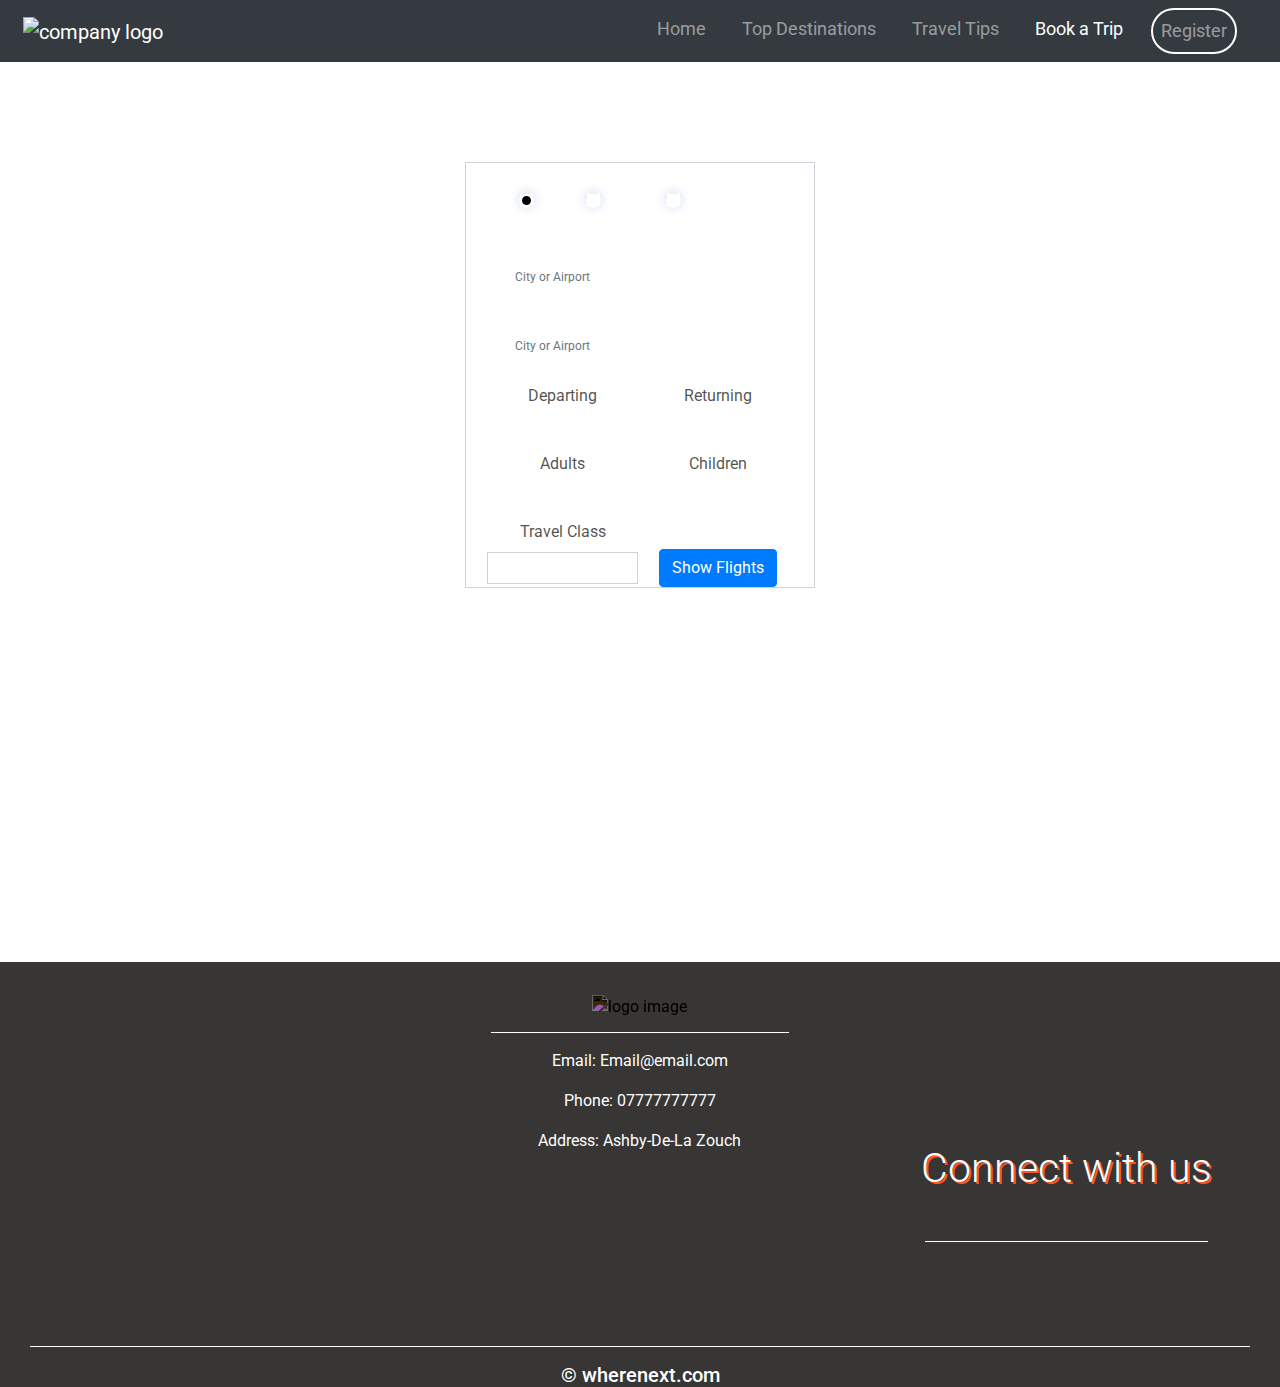
==== booking.html @ b9d92631 "added booking form" ====
<!DOCTYPE html>
<html lang="en">
<head>
    <meta charset="UTF-8">
    <meta name="viewport" content="width=device-width, initial-scale=1.0">
    <meta http-equiv="X-UA-Compatible" content="ie=edge">
    <link href="https://fonts.googleapis.com/css?family=Roboto&display=swap" rel="stylesheet">
    <link rel="stylesheet" href="https://stackpath.bootstrapcdn.com/bootstrap/4.4.1/css/bootstrap.min.css" integrity="sha384-Vkoo8x4CGsO3+Hhxv8T/Q5PaXtkKtu6ug5TOeNV6gBiFeWPGFN9MuhOf23Q9Ifjh" crossorigin="anonymous">
    <script src="https://kit.fontawesome.com/8a0d422d02.js" crossorigin="anonymous"></script>
    <link rel="stylesheet" href="style.css">
    <title>Where Next?</title>
</head>
<body>
                    <!---Bootstrap Navbar-->
    <nav class="navbar navbar-expand-md navbar-dark bg-dark sticky-top">
        <div class="container-fluid">
            <a class="navbar-brand" href='index.html'><img src='images/logo.png' alt='company logo' id="companyLogo"></a> <!---image in header links to homepage-->
                <button class="navbar-toggler" type="button" data-toggle="collapse" data-target="#responsiveNavbar" aria-controls="responsiveNavbar" aria-expanded="false" aria-label="Toggle navigation">
                    <span class='navbar-toggler-icon'></span>
                </button>
                    <div class="collapse navbar-collapse" id="responsiveNavbar">
                        <ul class="navbar-nav ml-auto">
                            <li class='nav-item'> 
                                <a class="nav-link" href="index.html">Home</a>
                            </li>
                            <li class='nav-item'>
                                <a class="nav-link" href="destinations.html">Top Destinations</a>
                            </li>
                            <li class='nav-item'>
                                <a class="nav-link" href="tips.html">Travel Tips</a>
                            </li>
                           <li class='nav-item active'>
                                <a class="nav-link" href="booking.html">Book a Trip</a> <!---current page and is highlighted in navbar -->
                            </li>
                            <li class='nav-item'>
                                <a class="nav-link login-btn" href="register.html">Register</a>
                            </li>
                        </ul>
                    </div>
        </div>
    </nav>
<section class="main bg-booking">
    <div class="container col-lg-12 booking-form-box">
        <div class="radio-btn">
            <input type="radio" class="btn" name="check" checked="checked"><span>Return</span>
            <input type="radio" class="btn" name="check"><span>One Way</span>
            <input type="radio" class="btn" name="check"><span>Multi-Centre</span>
        </div>
            <div class="booking-form">
                <label>Flying From</label>
                    <input type="text" class="form-control" placeholder="City or Airport">
                        <label>Flying To</label>
                            <input type="text" class="form-control" placeholder="City or Airport">
            </div>
                <div class="input-grp">
                    <label>Departing</label>
                        <input type="date" class="form-control select-date">
                </div>
                    <div class="input-grp">
                        <label>Returning</label>
                            <input type="date" class="form-control select-date">
                    </div>
                        <div class="input-grp">
                            <label>Adults</label>
                                <input type="number" class="form-control" value="1">
                        </div>           
                            <div class="input-grp">
                                <label>Children</label>
                                    <input type="number" class="form-control" value="0">
                            </div>  
                                <div class="input-grp">
                                    <label>Travel Class</label>
                                        <select class="custom-select">
                                            <option value="1">Economy Class</option>
                                            <option value="2">Business Class</option>
                                            <option value="3">First Class</option>
                                        </select>
                                </div>
                                    <div class="input-grp">
                                        <button type="button" class="btn btn-primary flights">Show Flights</button>
                                    </div>

    </div>
</section>

                    <!---Footer-->
    <footer>
        <div class="container-fluid padding">
            <div class="row text-center">
                <div class="col-md-4">
                    <iframe width="100%" height="100%"style="border:0" src="https://www.google.com/maps/embed/v1/place?q=place_id:ChIJoyYH3VL7eUgRGLC-rY9n6H8&key=AIzaSyBdzYyNdBvNU3rtO-vLR3D1txuIoy6WKqI" allowfullscreen></iframe>
                </div>                  
                        <div class="col-md-4">
                            <img src="images/logo.png" alt="logo image" id="logoImage">
                                <hr class="light">
                                        <p>Email: Email@email.com</p>
                                        <p>Phone: 07777777777</p>
                                        <p>Address: Ashby-De-La Zouch</p>
                        </div>                
                                                        <!---Social links-->
        <div class="col-md-4 social">
            <h2 class="display-4">Connect with us</h2>
            <hr class="light">
                <div class="social padding">
                <a href="https://www.facebook.com/" target="blank"><i class="fab fa-facebook"></i></a>
                <a href="https://www.instagram.com/" target="blank"><i class="fab fa-instagram"></i></a>
                <a href="https://www.twitter.com/" target="blank"><i class="fab fa-twitter"></i></a>
                <a href="https://www.google.com/" target="blank"><i class="fab fa-google-plus-g"></i></a>
                <a href="https://www.linkedin.com/" target="blank"><i class="fab fa-linkedin"></i></a>
                </div>
            </div>
                        </div>
                            <div class="col-12 text-center">
                                <hr class="light-full">
                                    <h5>&copy; wherenext.com</h5>
                            </div>
        </div>
        </div>
    </footer>
        <script src="https://code.jquery.com/jquery-3.3.1.slim.min.js" integrity="sha384-q8i/X+965DzO0rT7abK41JStQIAqVgRVzpbzo5smXKp4YfRvH+8abtTE1Pi6jizo" crossorigin="anonymous"></script>
        <script src="https://cdnjs.cloudflare.com/ajax/libs/popper.js/1.14.7/umd/popper.min.js" integrity="sha384-UO2eT0CpHqdSJQ6hJty5KVphtPhzWj9WO1clHTMGa3JDZwrnQq4sF86dIHNDz0W1" crossorigin="anonymous"></script>
        <script src="https://stackpath.bootstrapcdn.com/bootstrap/4.3.1/js/bootstrap.min.js" integrity="sha384-JjSmVgyd0p3pXB1rRibZUAYoIIy6OrQ6VrjIEaFf/nJGzIxFDsf4x0xIM+B07jRM" crossorigin="anonymous"></script>
</body>
---- style.css ----
@import url('https://fonts.googleapis.com/css?family=Roboto&display=swap');

html, body{
    height: 100%;
    width: 100%;
    font-family: 'roboto', sans-serif;
    color: rgba(24, 23, 23, 0.753)
}

/*---NavBar---*/

.navbar{
    padding: 8px;
}

.navbar-nav li {
    padding-right: 20px;
}

#companyLogo {
    width: 80px;
    height: 80px;
}

.nav-link{
    font-size: 17.5px !important; 
}

.login-btn{
    border: 1px solid #fff;
    border-radius: 30px;
    border-width: 2px;
}

/*---Background Image---*/

.bg{
  background-image: url("images/background.png");
  height: 100%;
  background-position: center;
  background-repeat: no-repeat;
  background-size: cover;
}

.bg-booking{
  padding-top: 100px;
  background-image: url("images/background2.png");
  height: 100%;
  background-position: center;
  background-repeat: no-repeat;
  background-size: cover;
}

/*---Homepage search---*/

.search h1{
    text-align: center;
    padding-top: 100px;
    padding-bottom: 0;
    font-size: 55px;
    color: #fff;
}

.search p{
    text-align: center;
    font-size: 25px;
    color: #fff;
}

.input-group{
    width: 90%;
    max-width: 500px;
    border-radius: 30px;
    background: #fff;
    margin: auto;
    padding: 2px;
}

.form-control{
    border: 0 !important;
    border-radius: 30px !important;
    margin: 2px;
    box-shadow: none !important;
}

.input-group-text-btn{
    width: 100px;
    background-image: linear-gradient(#00ff7e, #1f3d90);
    border: 0 !important;
    color: #fff !important;
    padding: 0 25px !important;
    border-radius: 30px !important;
    box-shadow: none !important;
}

.input-group-text-btn:focus{
    outline:none;
}

/*---Destinations---*/

.destinations{
    padding: 100px 0;
}

.destinations h1{
    text-align: center;
    padding-bottom: 30px;
}

.feature-img img{
    width: 100%;
}

.price{
    width: 50px;
    height: 50px;
    background: #ff5722;
    color: #fff;
    font-weight: 600;
    border-radius: 50%;
    padding: 10px;
    box-shadow: 0 0 10px 1px rgba(37, 73, 214, 0.18);
    position: absolute;
    left: 5px;
    bottom: -50px;
}

.price p{
    font-size: 15px;
    padding-top: 5px;
    padding-left: 0px;
    padding-right: 10px;
    margin-right: 5px;
}

#nyc{
    font-size: 10px;
    padding-top: 10px;
    padding-left: 5px;
    padding-right: 10px;
    margin-right: 5px; 
}

.feature-img{
    position: relative;
}

.rating{
    padding: 3px;
    float: right;
    background: #fff;
    bottom: -1px;
    right: 0px;
    position: absolute;
}

.destinations .fa{
    font-size: 15px;
    color: #ff5722;
}

.destination-details{
    padding: 20px;
    text-align: justify;
}

.destination-details h4{
    font-weight: 700px;
    margin-top: 50px;
}

.destination-details .fa{
    margin-right: 5px;
}

.feature-box{
    box-shadow: 0 0 10px 1px rgba(37, 73, 214, 0.18);
    margin-bottom: 30px;
}

.feature-box:hover{
    transform: scale(1.1);
}

.book-button{
    text-align: center;
    padding: 10px;
}

/*---travel tips--*/

.references h1{
    text-align: center;
    text-shadow: 3px 3px rgba(37, 73, 214, 0.18);
    text-decoration: underline;
    padding: 30px;
    font-weight: 700px
}

.card{
    width: 18rem;
    box-shadow: 0 0 10px 1px rgba(37, 73, 214, 0.18);
    margin-bottom: 30px;
}

.card:hover{
transform: scale(1.1);
}

#tripAdviserLogo{
    height: 150px;
    padding-left: 30px;
}

#xeLogo{
    height:150px;
}

.top10{
    box-shadow: 0 0 15px 10px rgba(37, 73, 214, 0.18);
}

.top10 h2{
    font-weight: 700px;
    font-size: 50px;
    text-align: center;
    text-shadow: 3px 3px rgba(37, 73, 214, 0.18);
    padding-top: 25px;
    padding-bottom: 25px;
}

#containerBackground{
    background-color: rgba(156, 148, 148, 0.26);
    padding:0;
}

.bacpacker-img{
  background-image: url("images/backpacker.png");
  height: 100%;
  background-position: center;
  background-repeat: no-repeat;
  background-size: cover;
}

.col-background{
    box-shadow: 0 0 10px 1px rgba(37, 73, 214, 0.18);
    margin-bottom: 30px;
    background-color: rgba(211, 199, 199, 0.514);
    height: 100%
}

.list-items{
    font-size: 40px;
    font-weight: 300px;
    color: white;
    z-index: 1;
    margin-left: 300px
}

/*---Booking form--*/

.booking-form-box{
    padding-top: 10px;
    max-width: 350px;
    border: 1px solid #ced4da;
    text-align: center;
}

.radio-btn{
    margin: 0 20px;
}

.radio-btn .btn{
    margin: 20px 10px 20px 0;
    box-shadow: 0 0 10px 1px rgba(37, 73, 214, 0.18);
}

.radio-btn .btn::after{
    content: '';
    height: 15px;
    width: 15px;
    top: -2px;
    left: -1px;
    background-color: #fff;
    position: relative;
    display: inline-block;
    border: 3px solid #fff;
    visibility: visible;
    border-radius: 50%;
}

.radio-btn .btn:checked::after{
    content: '';
    background-color: #000;
    transition: 0.5s;
}

.radio-btn span{
    color: #fff;
    margin-right: 5px;
    font-size: 12px;
}

.booking-form{
    padding: 0 20px 20px;   
}

.booking-form label{
    margin-bottom: 5px;
    margin-top: 10px;
    font-size: 12px;
    color:#fff;
}

.input::placeholder{
    color: #fff !important;

}

.input-grp{
    width: 151px;
    display: inline-block;
}

.form-control{
    font-size: 12px !important;
    border-radius: 30px !important;
    color: #fff !important;
    background: transparent !important;
    box-shadow: none !important;
}

.select-date::-webkit-inner-spin-button,
.select-date::-webkit-outer-spin-button{
    -webkit-appearance: none;
    margin: 0;
}

.select-date::-webkit-calendar-picker-indicator{
    background: transparent !important;
}

.custom-select{
    color: #fff !important;
    font-size: 12px !important;
    border: 1px solid #ced4da !important;
    box-shadow: none !important;
    border-radius: 0 !important;
    background: transparent !important;
}

.custom-select option{
    color: #333;
}

.flight{
    width: 100%;
    padding: 9px 0 !important;
    font-size: 12px !important;
    border: 1px solid #ced4da !important;
    background: transparent !important;
    box-shadow: none !important;
    border-radius: 0 !important;
}

.flight:hover{
    background-color: #fff !important;
    color: #000 !important;
    transition: 0.5s !important;
}

/*---Welcome---*/

.welcome{
    width: 75%;
    margin: 0 auto;
    padding-top: 32px;
}

.welcome hr {
    border-top: 2px solid rgba(49, 48, 48, 0.753);
    width: 95%;
    margin-top: 5px;
    margin-bottom: 16px;
}

#joinNow{
    margin-bottom: 20px;
}

/*---Form Container---*/

.form-container{
    background-color:whitesmoke;
    padding:30px;
    border-radius: 10px;
    box-shadow: 0px 0px 10px #000;
    margin-top: 10px;
    margin-bottom: 20px;
}



/*---Footer--*/

footer{
    background-color: rgba(53, 50, 50, 0.986);
    color: white;
    padding-top: 32px; 
}

hr.light{
    border-top: 1px solid white;
    width:75%;
    margin-top: 13px;
    margin-bottom: 16px; 
}

#logoImage{
    height: 55%;
    width: 45%;
    filter: invert(100%);
}

hr.light-full{
    border-top: 1px solid white;
    width:100%;
    margin-top: 13px;
    margin-bottom: 16px; 
}

/*---Social Icons---*/

.social{
    font-size: 40px;
    padding: 25px;
}

.social h2{
    font-size: 41px;
    padding: 35px;
    text-shadow: 2px 2px #ff5722;
}

.fa-facebook{
    color: #3b5998;
}

.fa-instagram{
    color: #fb3958;
}

.fa-twitter{
    color: #00aced;
}

.fa-google-g-plus{
    color: #dd4b39;
}

.fa-linkedin{
    color: #0e76a8;
}

.fa-facebook:hover,
.fa-instagram:hover,
.fa-twitter:hover,
.fa-google-g-plus,
.fa-linkedin:hover{
 color: rgba(15, 15, 15, 0.986);
}

/*---Media Queries---*/

@media (min-width: 992px){
    .social h2{
        margin-top: 90px;
    }
}

@media (max-width: 992px){
    .social a{
        font-size: 60px;
        padding: 20px;
    }
}
@media (max-width: 768px){
    .social h2{
        top: 45%;
        font-size: 90%;
        font-weight: 400;
        padding-bottom: 3px;
    }

    .login-btn{
        border:0;
}

    .display-4{
        font-size: 100%;
    }
    .social a{
        font-size: 40px;
        padding: 10px;
    }  
}
@media (max-width: 576px){
    .social h2{
        top: 45%;
        font-size: 70%;
        font-weight: 400;
        padding-bottom: 3px;
    }
    .login-btn{
        border:0;
}
    .display-4{
        font-size: 100%;
    }

    .social a{
        font-size: 20px;
        padding: 0;
    }    
}
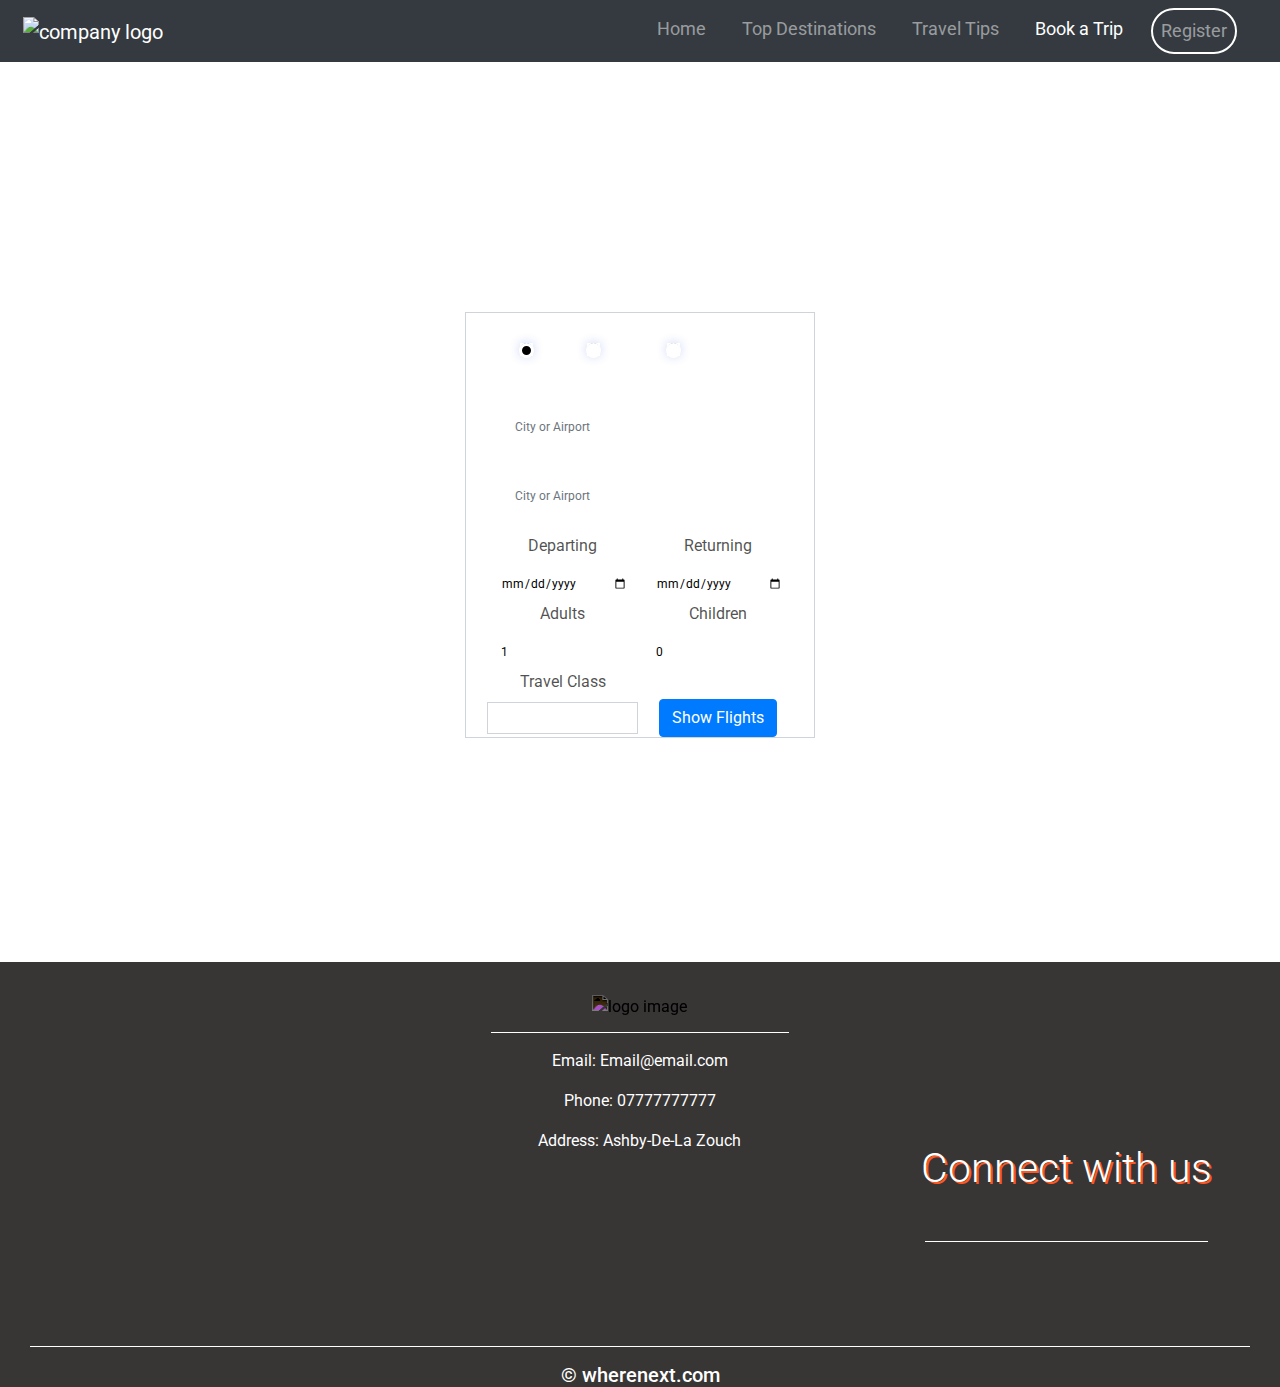
==== commit 02acf717: "added skyscanner widget" ====
--- a/booking.html
+++ b/booking.html
@@ -62,11 +62,11 @@
                     </div>
                         <div class="input-grp">
                             <label>Adults</label>
-                                <input type="number" class="form-control" value="1">
+                                <input type="number" class="form-control" value="1" min="0">
                         </div>           
                             <div class="input-grp">
                                 <label>Children</label>
-                                    <input type="number" class="form-control" value="0">
+                                    <input type="number" class="form-control" value="0" min="0">
                             </div>  
                                 <div class="input-grp">
                                     <label>Travel Class</label>
@@ -79,10 +79,11 @@
                                     <div class="input-grp">
                                         <button type="button" class="btn btn-primary flights">Show Flights</button>
                                     </div>
-
     </div>
 </section>
 
+<div data-skyscanner-widget="MultiVerticalWidget"></div>
+<script src="https://widgets.skyscanner.net/widget-server/js/loader.js" async></script>
                     <!---Footer-->
     <footer>
         <div class="container-fluid padding">
@@ -115,7 +116,6 @@
                                     <h5>&copy; wherenext.com</h5>
                             </div>
         </div>
-        </div>
     </footer>
         <script src="https://code.jquery.com/jquery-3.3.1.slim.min.js" integrity="sha384-q8i/X+965DzO0rT7abK41JStQIAqVgRVzpbzo5smXKp4YfRvH+8abtTE1Pi6jizo" crossorigin="anonymous"></script>
         <script src="https://cdnjs.cloudflare.com/ajax/libs/popper.js/1.14.7/umd/popper.min.js" integrity="sha384-UO2eT0CpHqdSJQ6hJty5KVphtPhzWj9WO1clHTMGa3JDZwrnQq4sF86dIHNDz0W1" crossorigin="anonymous"></script>
--- a/style.css
+++ b/style.css
@@ -23,7 +23,7 @@
 }
 
 .nav-link{
-    font-size: 17.5px !important; 
+    font-size: 17.5px!important; 
 }
 
 .login-btn{
@@ -43,7 +43,7 @@
 }
 
 .bg-booking{
-  padding-top: 100px;
+  padding-top: 120px;
   background-image: url("images/background2.png");
   height: 100%;
   background-position: center;
@@ -77,20 +77,20 @@
 }
 
 .form-control{
-    border: 0 !important;
-    border-radius: 30px !important;
+    border: 0!important;
+    border-radius: 30px!important;
     margin: 2px;
-    box-shadow: none !important;
+    box-shadow: none!important;
 }
 
 .input-group-text-btn{
     width: 100px;
     background-image: linear-gradient(#00ff7e, #1f3d90);
-    border: 0 !important;
-    color: #fff !important;
-    padding: 0 25px !important;
-    border-radius: 30px !important;
-    box-shadow: none !important;
+    border: 0!important;
+    color: #fff!important;
+    padding: 0 25px!important;
+    border-radius: 30px!important;
+    box-shadow: none!important;
 }
 
 .input-group-text-btn:focus{
@@ -314,7 +314,7 @@
 }
 
 .input::placeholder{
-    color: #fff !important;
+    color: #fff!important;
 
 }
 
@@ -324,11 +324,10 @@
 }
 
 .form-control{
-    font-size: 12px !important;
-    border-radius: 30px !important;
-    color: #fff !important;
-    background: transparent !important;
-    box-shadow: none !important;
+    font-size: 12px!important;
+    border-radius: 10px!important;
+    color: #000!important;
+    box-shadow: none!important;
 }
 
 .select-date::-webkit-inner-spin-button,
@@ -337,17 +336,17 @@
     margin: 0;
 }
 
-.select-date::-webkit-calendar-picker-indicator{
-    background: transparent !important;
+.select-date::-webkit-calender-picker-indicator{
+    background: transparent!important;
 }
 
 .custom-select{
-    color: #fff !important;
-    font-size: 12px !important;
-    border: 1px solid #ced4da !important;
-    box-shadow: none !important;
-    border-radius: 0 !important;
-    background: transparent !important;
+    color: #fff!important;
+    font-size: 12px!important;
+    border: 1px solid #ced4da!important;
+    box-shadow: none!important;
+    border-radius: 0!important;
+    background: transparent!important;
 }
 
 .custom-select option{
@@ -356,18 +355,18 @@
 
 .flight{
     width: 100%;
-    padding: 9px 0 !important;
-    font-size: 12px !important;
-    border: 1px solid #ced4da !important;
-    background: transparent !important;
-    box-shadow: none !important;
-    border-radius: 0 !important;
+    padding: 9px 0!important;
+    font-size: 12px!important;
+    border: 1px solid #ced4da!important;
+    background: transparent!important;
+    box-shadow: none!important;
+    border-radius: 0!important;
 }
 
 .flight:hover{
-    background-color: #fff !important;
-    color: #000 !important;
-    transition: 0.5s !important;
+    background-color: #fff!important;
+    color: #000!important;
+    transition: 0.5s!important;
 }
 
 /*---Welcome---*/
@@ -477,6 +476,10 @@
     .social h2{
         margin-top: 90px;
     }
+
+    .bg-booking{
+  padding-top: 250px;
+    }
 }
 
 @media (max-width: 992px){
@@ -498,19 +501,37 @@
 }
 
     .display-4{
-        font-size: 100%;
+        font-size: 90%;
     }
     .social a{
-        font-size: 40px;
+        font-size: 30px;
         padding: 10px;
     }  
+
+    #logoImage{
+        width: 100%;
+    }
+
+    .bg-booking{
+        padding-top: 200px;
+    }
 }
 @media (max-width: 576px){
+
+    .search h1{
+        font-size: 30px;
+    }
+
+    .search p{
+        font-size: 15px;
+    }    
+
     .social h2{
         top: 45%;
         font-size: 70%;
         font-weight: 400;
         padding-bottom: 3px;
+        padding-top: 0;
     }
     .login-btn{
         border:0;
@@ -523,4 +544,13 @@
         font-size: 20px;
         padding: 0;
     }    
+
+    #logoImage{
+        height: 50%;
+        width: 50%;
+    }
+
+    .bg-booking{
+        padding-top: 100px;
+    }
 }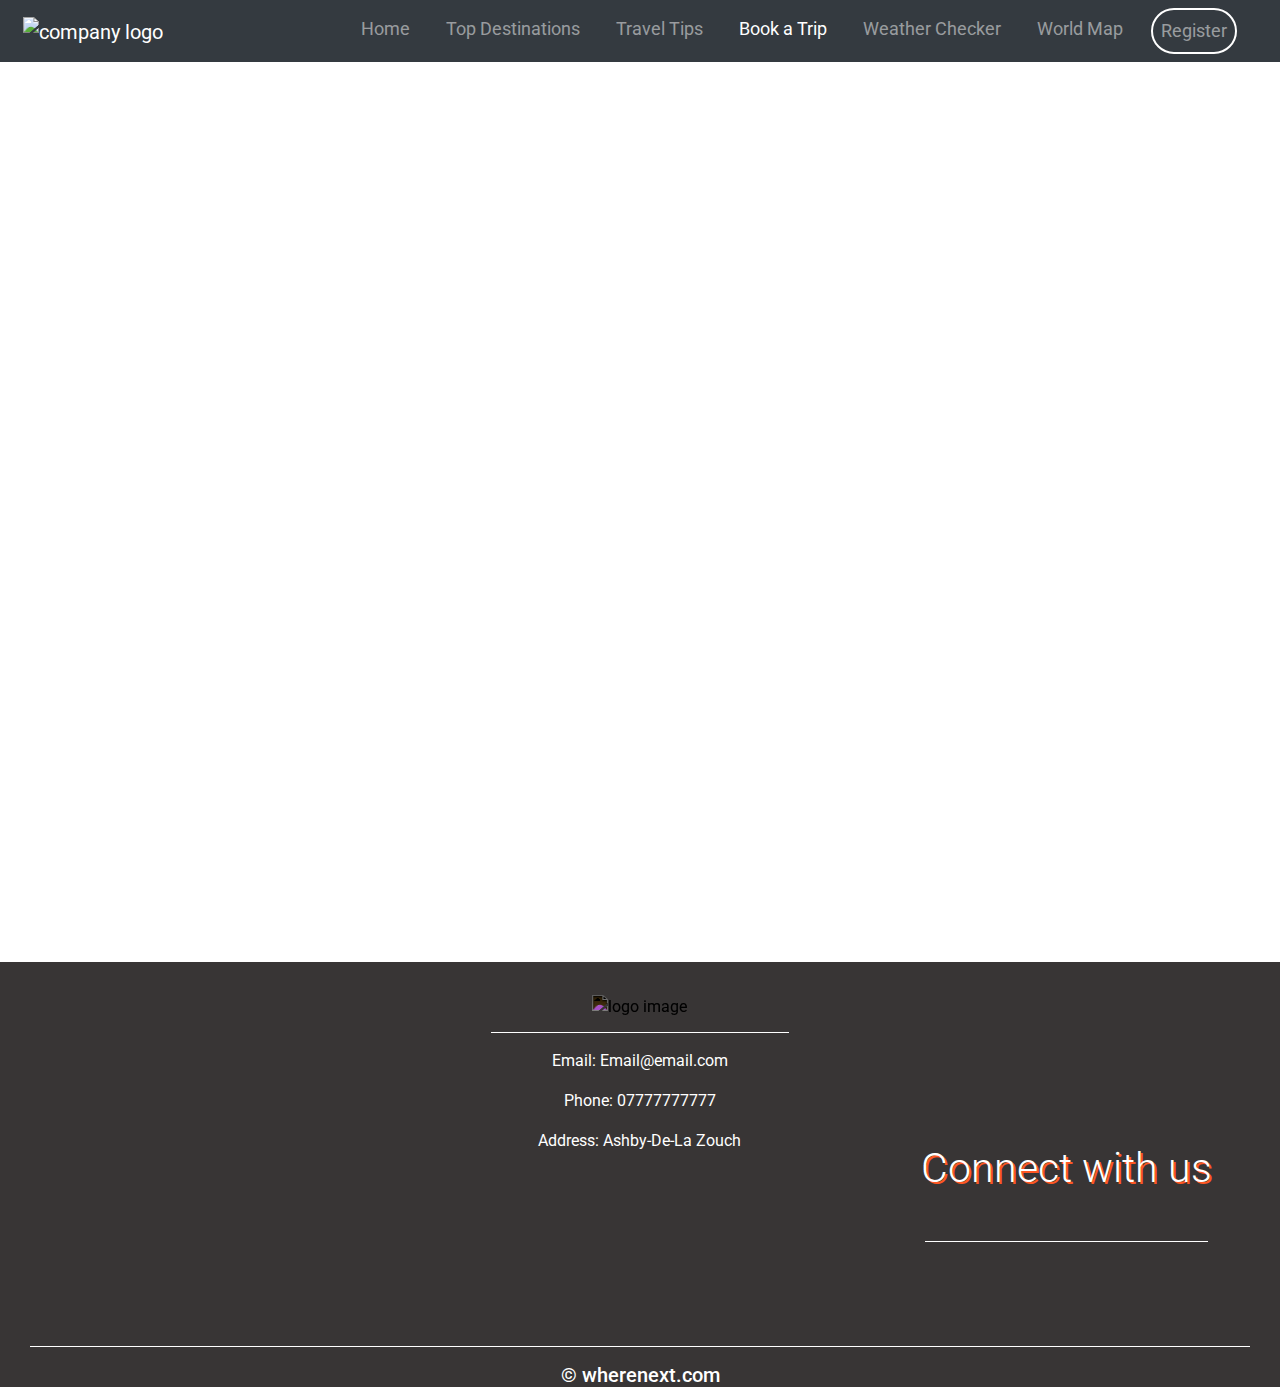
==== commit 56036bed: "added world map and random place generator" ====
--- a/booking.html
+++ b/booking.html
@@ -33,57 +33,24 @@
                                 <a class="nav-link" href="booking.html">Book a Trip</a> <!---current page and is highlighted in navbar -->
                             </li>
                             <li class='nav-item'>
+                                <a class="nav-link" href="weather.html">Weather Checker</a>
+                            </li>
+                            <li class='nav-item'>
+                                <a class="nav-link" href="map.html">World Map</a>
+                            </li> 
+                            <li class='nav-item'>
                                 <a class="nav-link login-btn" href="register.html">Register</a>
-                            </li>
+                            </li>  
                         </ul>
                     </div>
         </div>
     </nav>
-<section class="main bg-booking">
-    <div class="container col-lg-12 booking-form-box">
-        <div class="radio-btn">
-            <input type="radio" class="btn" name="check" checked="checked"><span>Return</span>
-            <input type="radio" class="btn" name="check"><span>One Way</span>
-            <input type="radio" class="btn" name="check"><span>Multi-Centre</span>
+    <section class="bg-booking">
+        <div class="container-fluid flight-widget">
+            <div data-skyscanner-widget="SearchWidget"></div>
+                <script src="https://widgets.skyscanner.net/widget-server/js/loader.js" async></script>
         </div>
-            <div class="booking-form">
-                <label>Flying From</label>
-                    <input type="text" class="form-control" placeholder="City or Airport">
-                        <label>Flying To</label>
-                            <input type="text" class="form-control" placeholder="City or Airport">
-            </div>
-                <div class="input-grp">
-                    <label>Departing</label>
-                        <input type="date" class="form-control select-date">
-                </div>
-                    <div class="input-grp">
-                        <label>Returning</label>
-                            <input type="date" class="form-control select-date">
-                    </div>
-                        <div class="input-grp">
-                            <label>Adults</label>
-                                <input type="number" class="form-control" value="1" min="0">
-                        </div>           
-                            <div class="input-grp">
-                                <label>Children</label>
-                                    <input type="number" class="form-control" value="0" min="0">
-                            </div>  
-                                <div class="input-grp">
-                                    <label>Travel Class</label>
-                                        <select class="custom-select">
-                                            <option value="1">Economy Class</option>
-                                            <option value="2">Business Class</option>
-                                            <option value="3">First Class</option>
-                                        </select>
-                                </div>
-                                    <div class="input-grp">
-                                        <button type="button" class="btn btn-primary flights">Show Flights</button>
-                                    </div>
-    </div>
-</section>
-
-<div data-skyscanner-widget="MultiVerticalWidget"></div>
-<script src="https://widgets.skyscanner.net/widget-server/js/loader.js" async></script>
+    </section>
                     <!---Footer-->
     <footer>
         <div class="container-fluid padding">
--- a/style.css
+++ b/style.css
@@ -43,7 +43,6 @@
 }
 
 .bg-booking{
-  padding-top: 120px;
   background-image: url("images/background2.png");
   height: 100%;
   background-position: center;
@@ -55,25 +54,18 @@
 
 .search h1{
     text-align: center;
-    padding-top: 100px;
+    padding-top: 25px;
     padding-bottom: 0;
     font-size: 55px;
     color: #fff;
+    text-shadow: 3px 3px rgba(37, 73, 214, 0.18);
 }
 
 .search p{
     text-align: center;
     font-size: 25px;
     color: #fff;
-}
-
-.input-group{
-    width: 90%;
-    max-width: 500px;
-    border-radius: 30px;
-    background: #fff;
-    margin: auto;
-    padding: 2px;
+    text-shadow: 5px 5px rgba(37, 73, 214, 0.18);
 }
 
 .form-control{
@@ -88,13 +80,44 @@
     background-image: linear-gradient(#00ff7e, #1f3d90);
     border: 0!important;
     color: #fff!important;
-    padding: 0 25px!important;
+    padding: 0;
     border-radius: 30px!important;
     box-shadow: none!important;
+    text-align: center;
 }
 
 .input-group-text-btn:focus{
     outline:none;
+}
+
+/*---homepage---*/
+
+.homepage-quote{
+    text-align: center;
+    color: #fff;
+    font-weight: bold;
+    font-style: italic;
+}
+
+#placeDisplay{
+    text-align: center;
+    color: #fff;
+    font-weight: bold;
+    font-style: italic;
+}
+
+/*---homepage weather---*/
+
+.weather{
+    padding: 10px 0px 0px 0px; 
+    margin: 0;
+    text-align: center;
+}
+
+.temperature-value{
+    font-size: 30px;
+    margin: 0;
+    padding: 0;
 }
 
 /*---Destinations---*/
@@ -247,128 +270,22 @@
     box-shadow: 0 0 10px 1px rgba(37, 73, 214, 0.18);
     margin-bottom: 30px;
     background-color: rgba(211, 199, 199, 0.514);
-    height: 100%
+    height: 100%;
 }
 
 .list-items{
-    font-size: 40px;
-    font-weight: 300px;
+    font-size: 20px;
+    font-weight: 200px;
     color: white;
     z-index: 1;
-    margin-left: 300px
+    margin-left: 300px;
 }
 
 /*---Booking form--*/
 
-.booking-form-box{
-    padding-top: 10px;
-    max-width: 350px;
-    border: 1px solid #ced4da;
-    text-align: center;
-}
-
-.radio-btn{
-    margin: 0 20px;
-}
-
-.radio-btn .btn{
-    margin: 20px 10px 20px 0;
-    box-shadow: 0 0 10px 1px rgba(37, 73, 214, 0.18);
-}
-
-.radio-btn .btn::after{
-    content: '';
-    height: 15px;
-    width: 15px;
-    top: -2px;
-    left: -1px;
-    background-color: #fff;
-    position: relative;
-    display: inline-block;
-    border: 3px solid #fff;
-    visibility: visible;
-    border-radius: 50%;
-}
-
-.radio-btn .btn:checked::after{
-    content: '';
-    background-color: #000;
-    transition: 0.5s;
-}
-
-.radio-btn span{
-    color: #fff;
-    margin-right: 5px;
-    font-size: 12px;
-}
-
-.booking-form{
-    padding: 0 20px 20px;   
-}
-
-.booking-form label{
-    margin-bottom: 5px;
-    margin-top: 10px;
-    font-size: 12px;
-    color:#fff;
-}
-
-.input::placeholder{
-    color: #fff!important;
-
-}
-
-.input-grp{
-    width: 151px;
-    display: inline-block;
-}
-
-.form-control{
-    font-size: 12px!important;
-    border-radius: 10px!important;
-    color: #000!important;
-    box-shadow: none!important;
-}
-
-.select-date::-webkit-inner-spin-button,
-.select-date::-webkit-outer-spin-button{
-    -webkit-appearance: none;
-    margin: 0;
-}
-
-.select-date::-webkit-calender-picker-indicator{
-    background: transparent!important;
-}
-
-.custom-select{
-    color: #fff!important;
-    font-size: 12px!important;
-    border: 1px solid #ced4da!important;
-    box-shadow: none!important;
-    border-radius: 0!important;
-    background: transparent!important;
-}
-
-.custom-select option{
-    color: #333;
-}
-
-.flight{
-    width: 100%;
-    padding: 9px 0!important;
-    font-size: 12px!important;
-    border: 1px solid #ced4da!important;
-    background: transparent!important;
-    box-shadow: none!important;
-    border-radius: 0!important;
-}
-
-.flight:hover{
-    background-color: #fff!important;
-    color: #000!important;
-    transition: 0.5s!important;
-}
-
+.flight-widget{
+    width: 500px;
+}
 /*---Welcome---*/
 
 .welcome{
@@ -399,8 +316,19 @@
     margin-bottom: 20px;
 }
 
-
-
+/*---Weather App---*/
+
+#map {
+  height: 100%;
+}
+
+/* Optional: Makes the sample page fill the window. */
+html,
+body {
+  height: 100%;
+  margin: 0;
+  padding: 0;
+}
 /*---Footer--*/
 
 footer{
@@ -472,7 +400,12 @@
 
 /*---Media Queries---*/
 
-@media (min-width: 992px){
+@media (min-width: 993px){
+
+    .list-items{
+    font-size: 21px;
+    font-weight: 300px;
+}
     .social h2{
         margin-top: 90px;
     }
@@ -515,6 +448,10 @@
     .bg-booking{
         padding-top: 200px;
     }
+
+    .flight-widget{
+        width: 400px;
+}
 }
 @media (max-width: 576px){
 
@@ -553,4 +490,8 @@
     .bg-booking{
         padding-top: 100px;
     }
+
+    .flight-widget{
+        width: 250px;
+}
 }